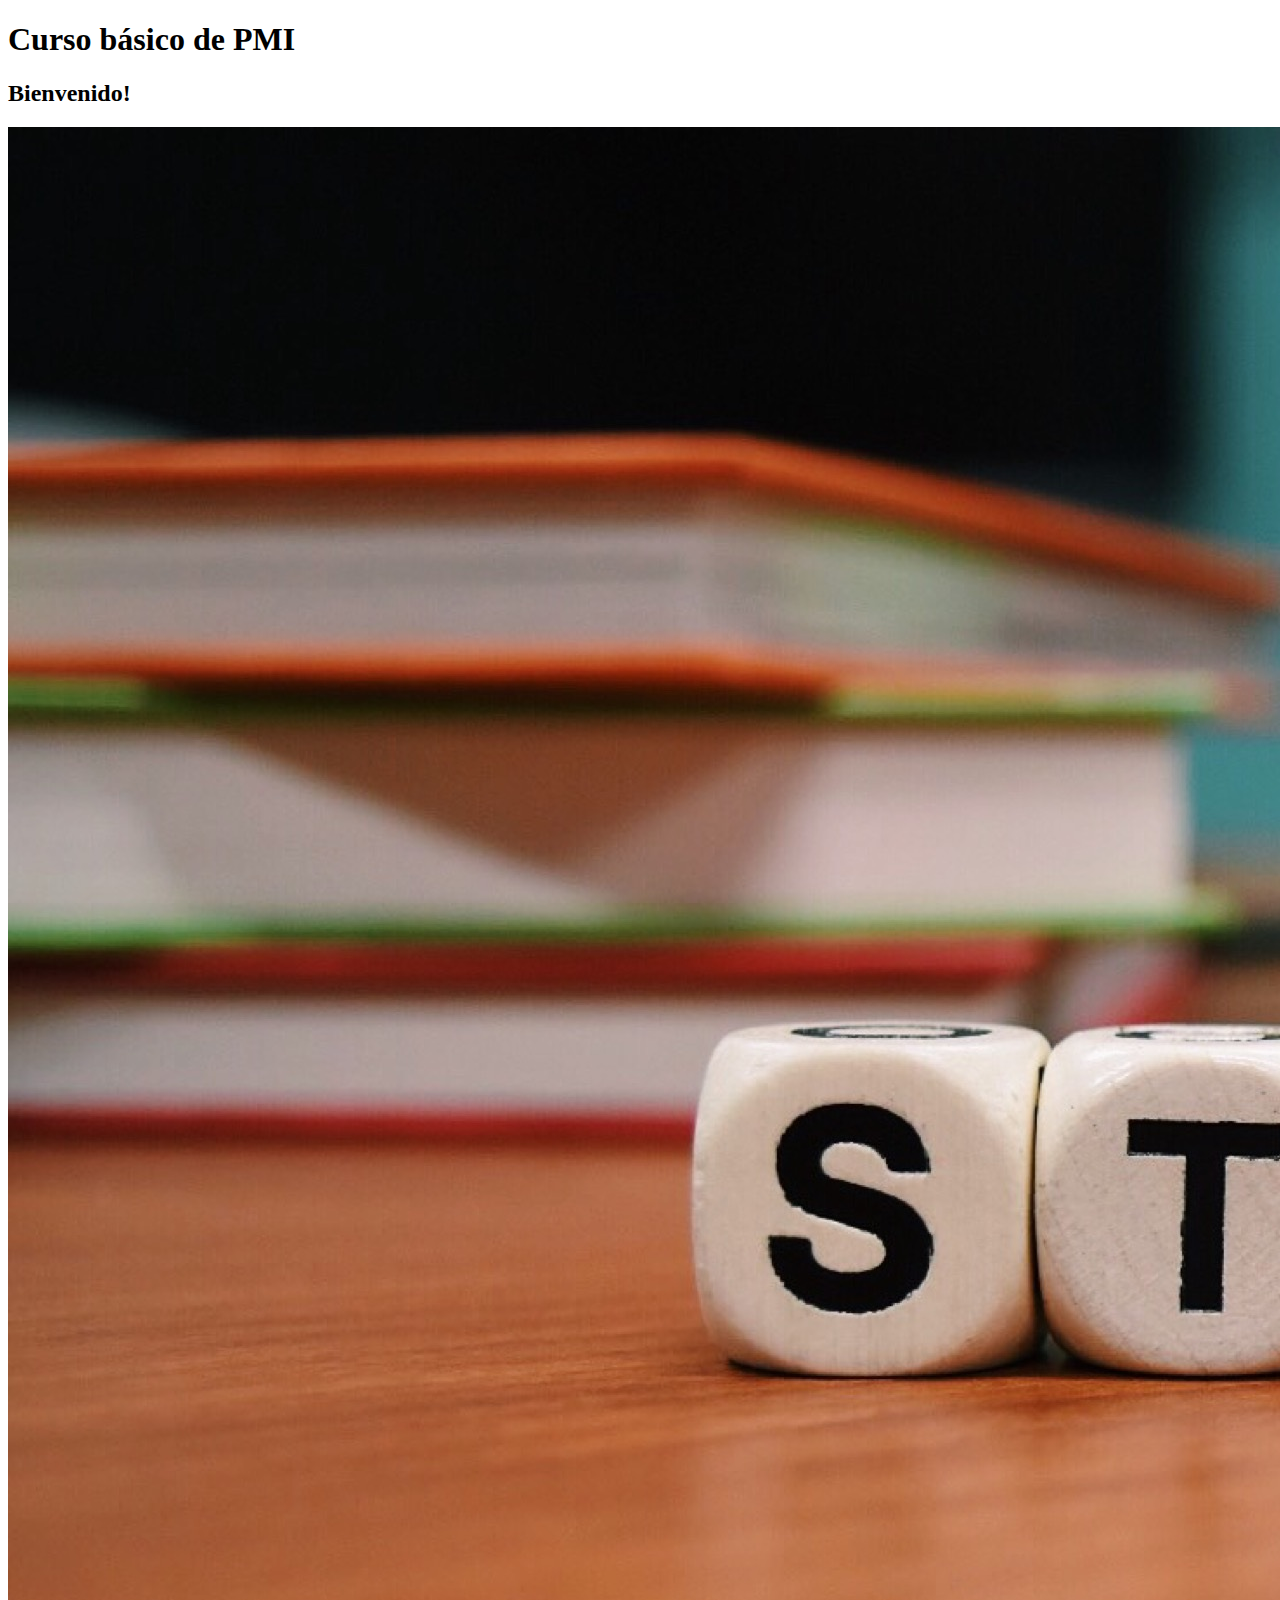
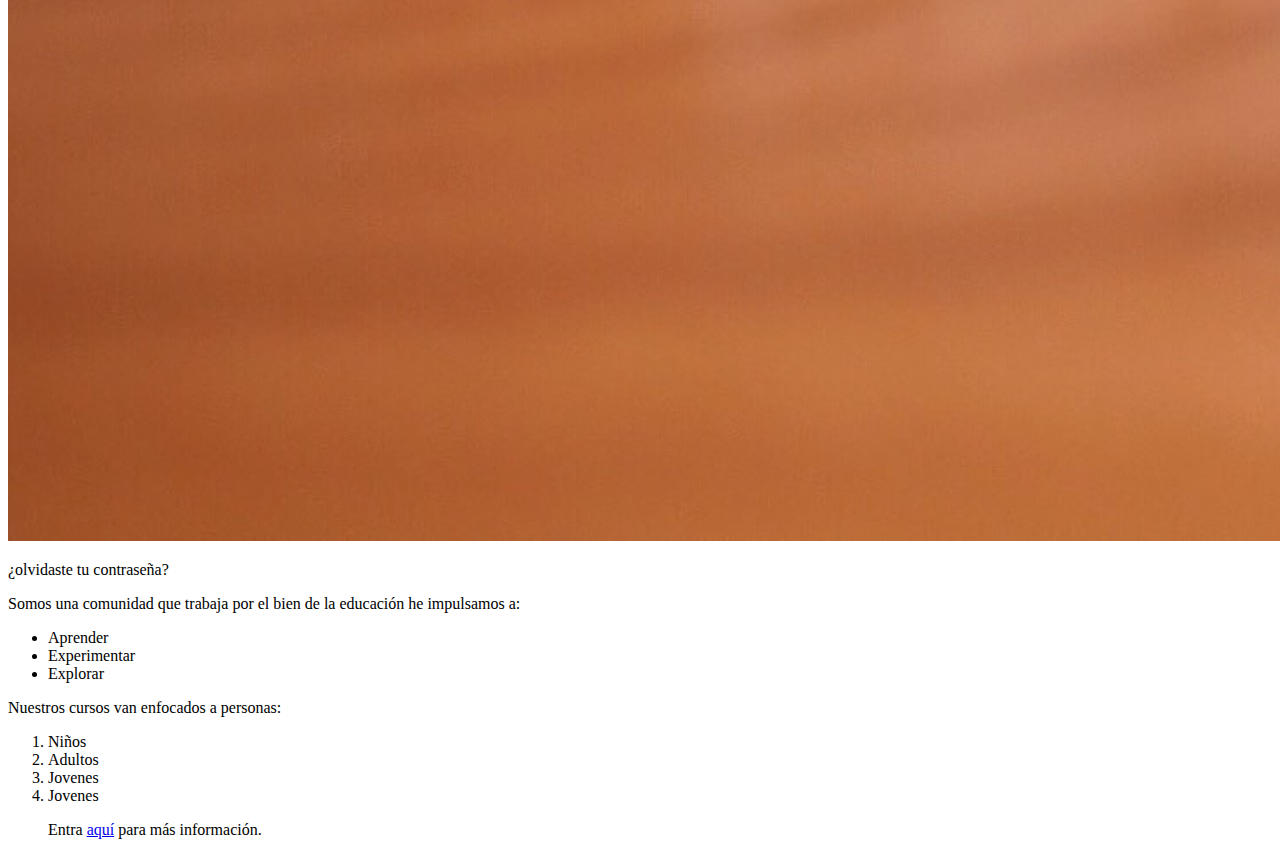
==== index.html @ 29a9a257 "primer login en javascript" ====
<!DOCTYPE html>
<html>
    <head>
        <meta charset="utf-8">
        <title>formulario_1</title>
        </head>
        <body>
            <h1>Curso básico de PMI</h1>
                <h2>Bienvenido!</h2>
            <img src="images/img1.jpg" alt="imágen 1: dados que forman la palabra study">
            <p>¿olvidaste tu contraseña? </p>
            <p>Somos una comunidad que trabaja por el bien de la educación he impulsamos a:</p>
            <ul>
                <li>Aprender</li>
                <li>Experimentar</li>
                <li>Explorar</li>
            </ul>
            <p>Nuestros cursos van enfocados a personas: </p>
            <ol>
                <li>Niños</li>
                <li>Adultos</li>
                <li>Jovenes</li>
                <li>Jovenes</li>
                <p>Entra <a href="https://developer.mozilla.org/es/docs/Learn/Getting_started_with_the_web/HTML_basics">aquí</a> para más información.</p>
            </ol>
        </body>
    </html>
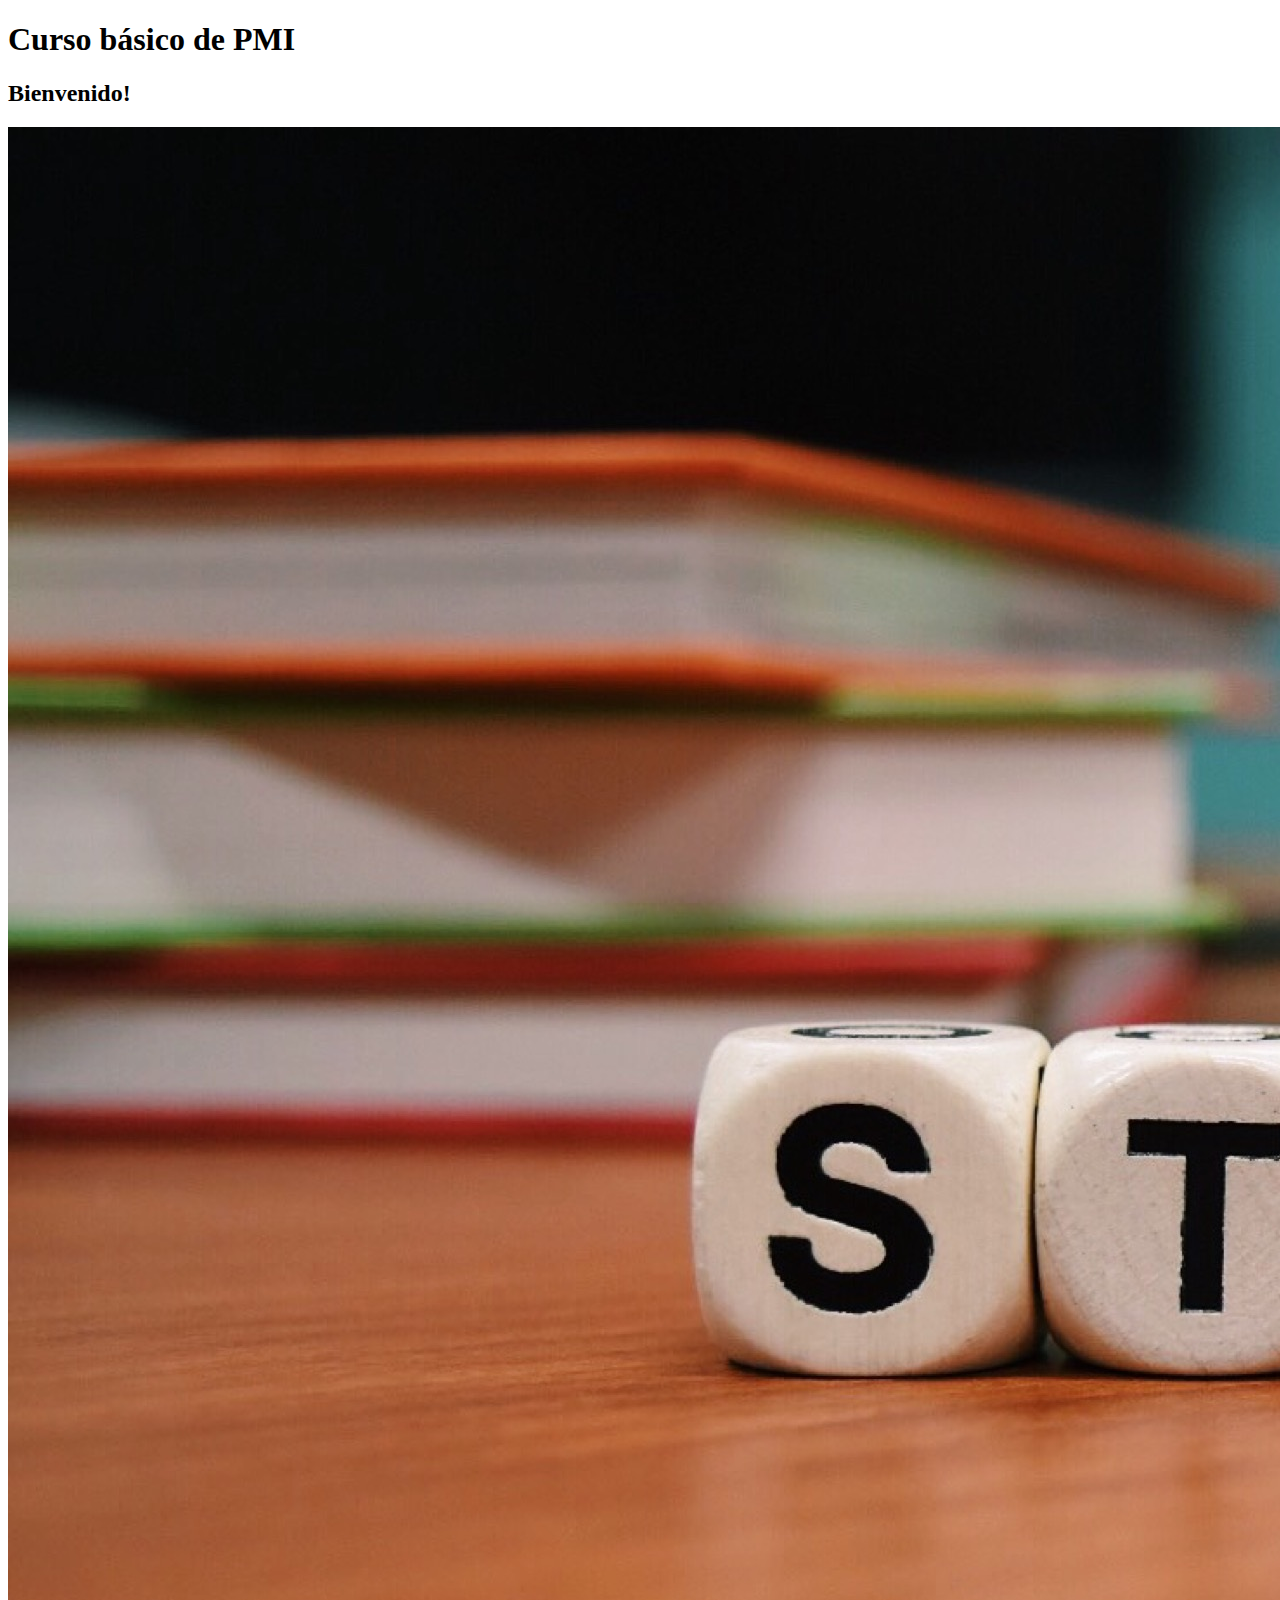
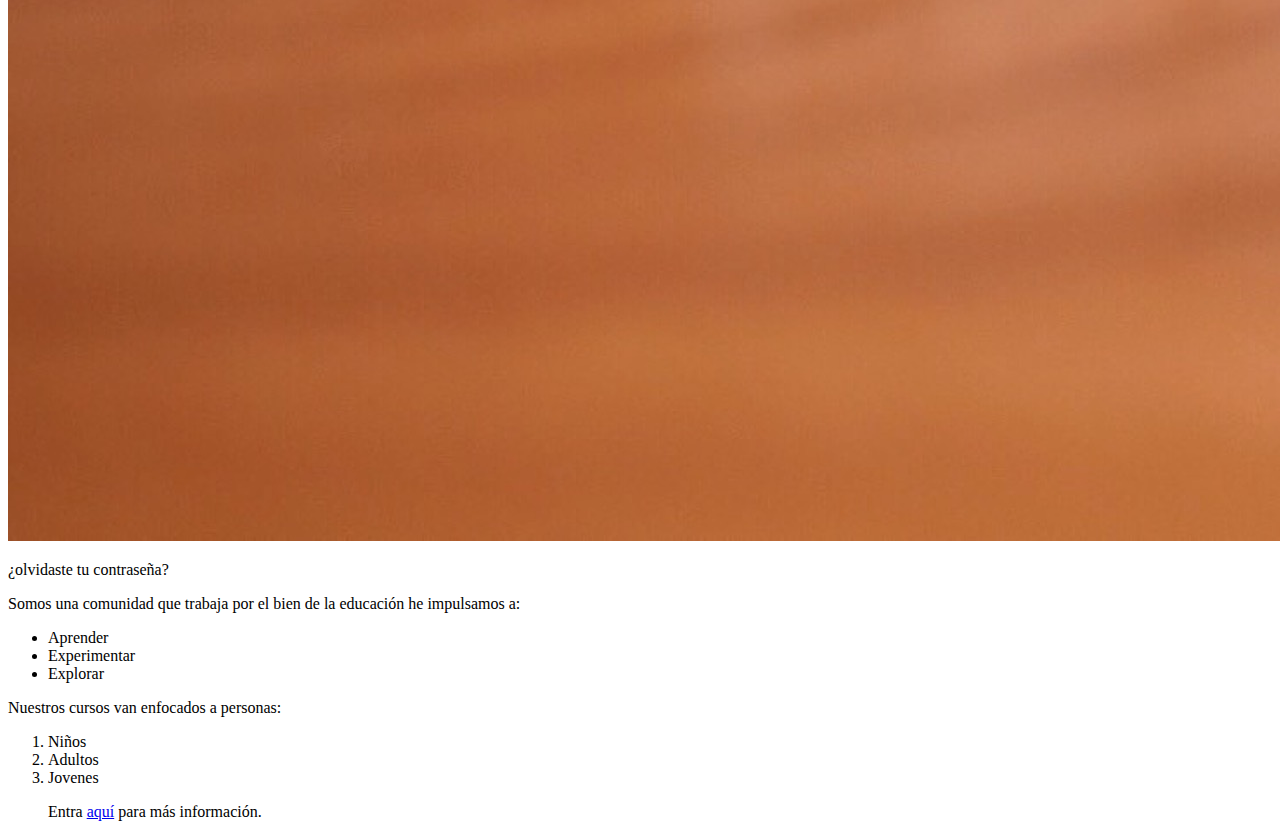
==== commit 6967a0da: "primer login en javascript" ====
--- a/index.html
+++ b/index.html
@@ -20,7 +20,6 @@
                 <li>Niños</li>
                 <li>Adultos</li>
                 <li>Jovenes</li>
-                <li>Jovenes</li>
                 <p>Entra <a href="https://developer.mozilla.org/es/docs/Learn/Getting_started_with_the_web/HTML_basics">aquí</a> para más información.</p>
             </ol>
         </body>
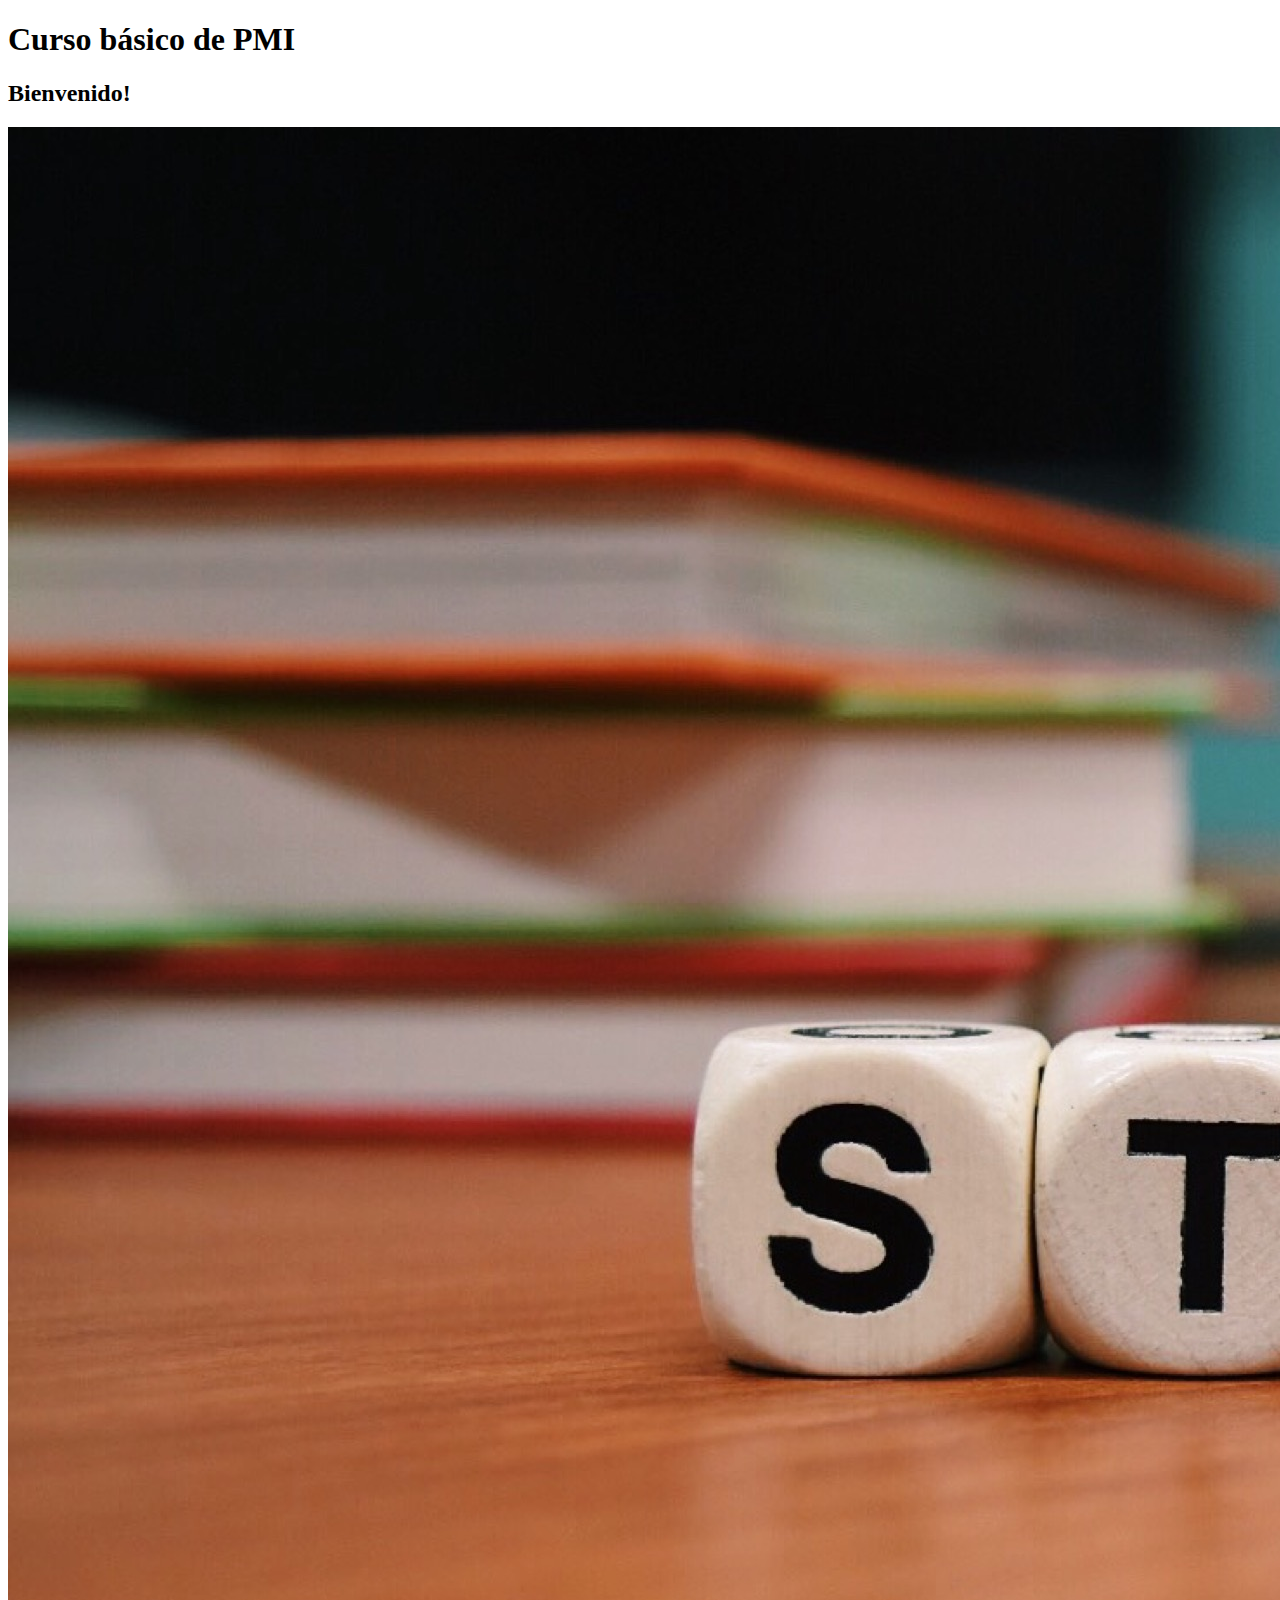
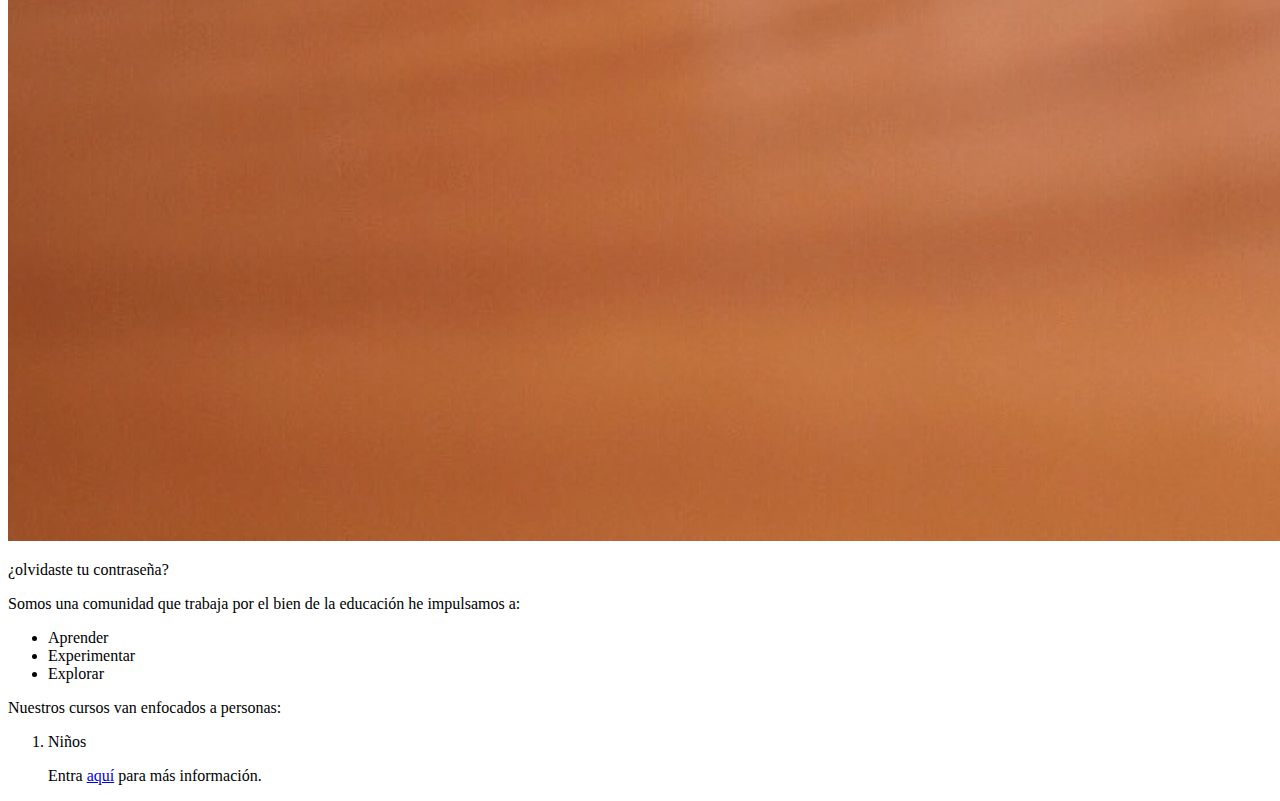
==== commit 7e78b756: "cambio2" ====
--- a/index.html
+++ b/index.html
@@ -18,8 +18,6 @@
             <p>Nuestros cursos van enfocados a personas: </p>
             <ol>
                 <li>Niños</li>
-                <li>Adultos</li>
-                <li>Jovenes</li>
                 <p>Entra <a href="https://developer.mozilla.org/es/docs/Learn/Getting_started_with_the_web/HTML_basics">aquí</a> para más información.</p>
             </ol>
         </body>
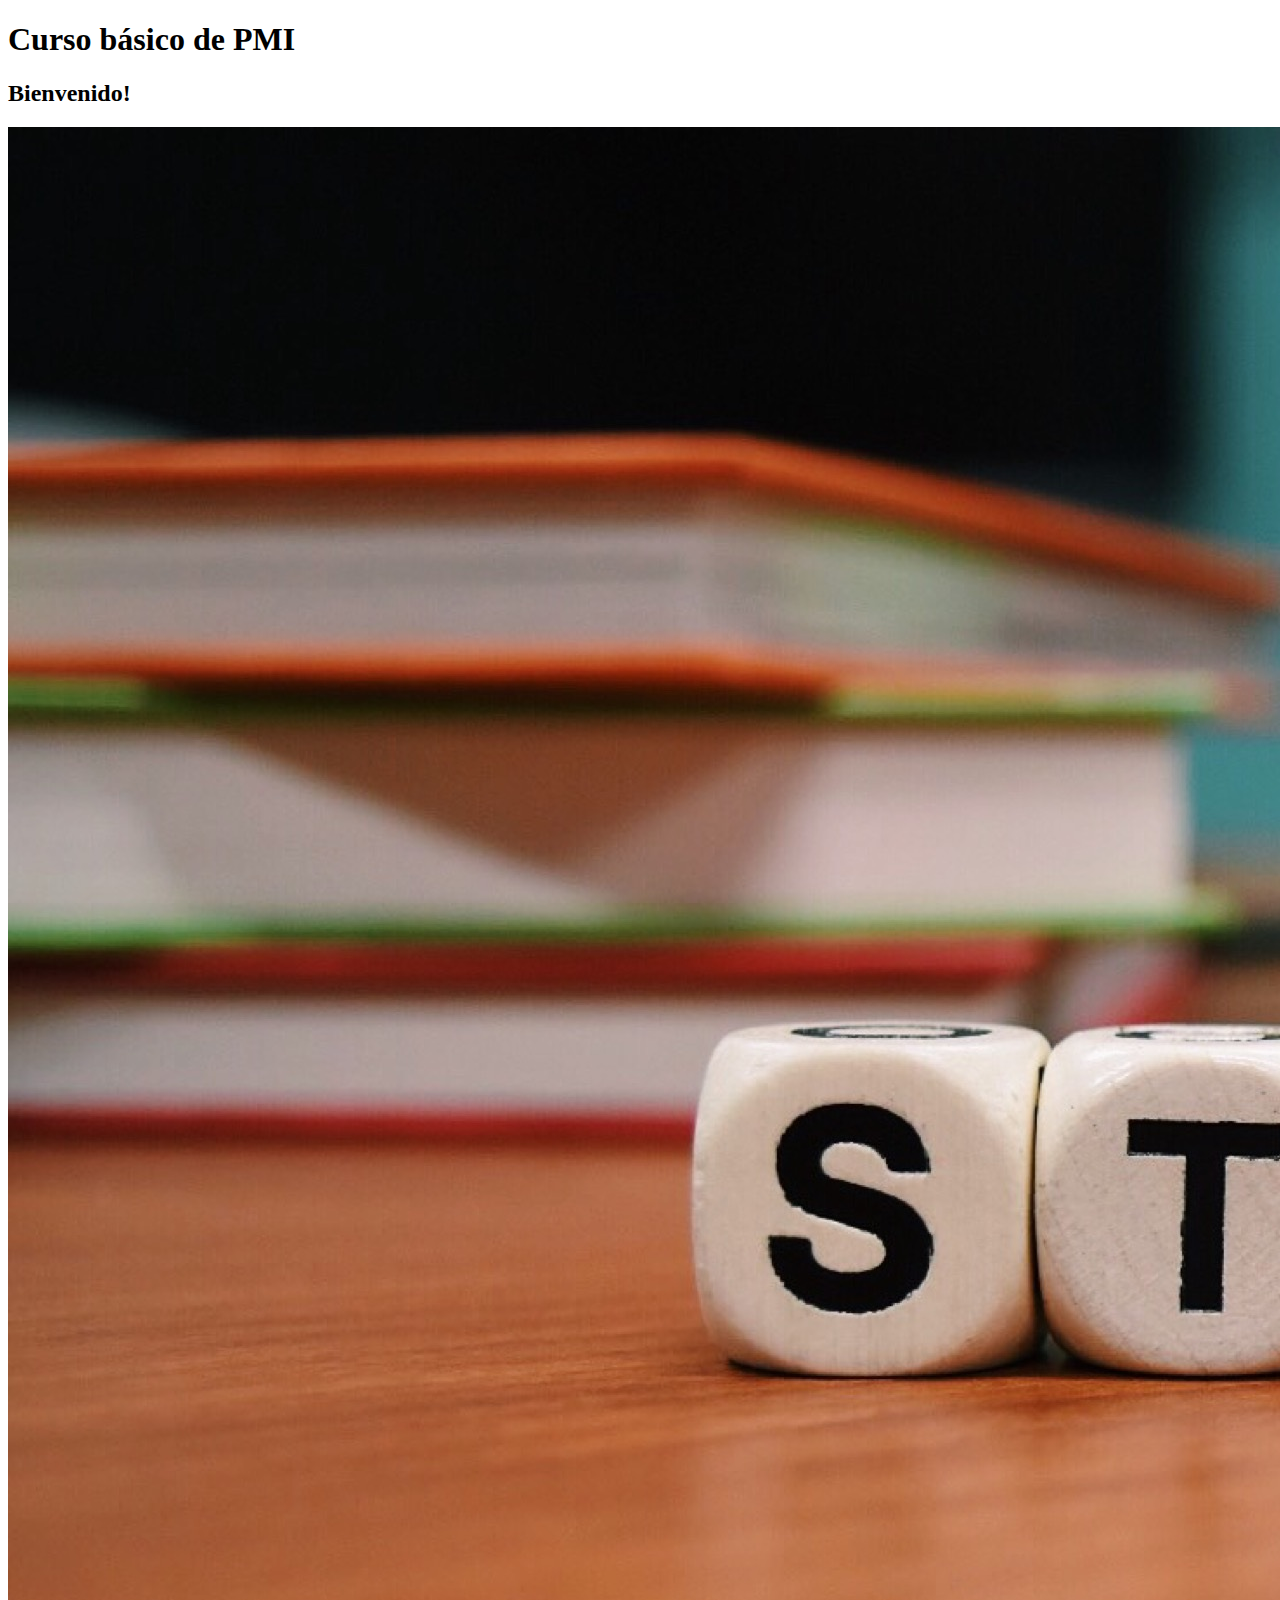
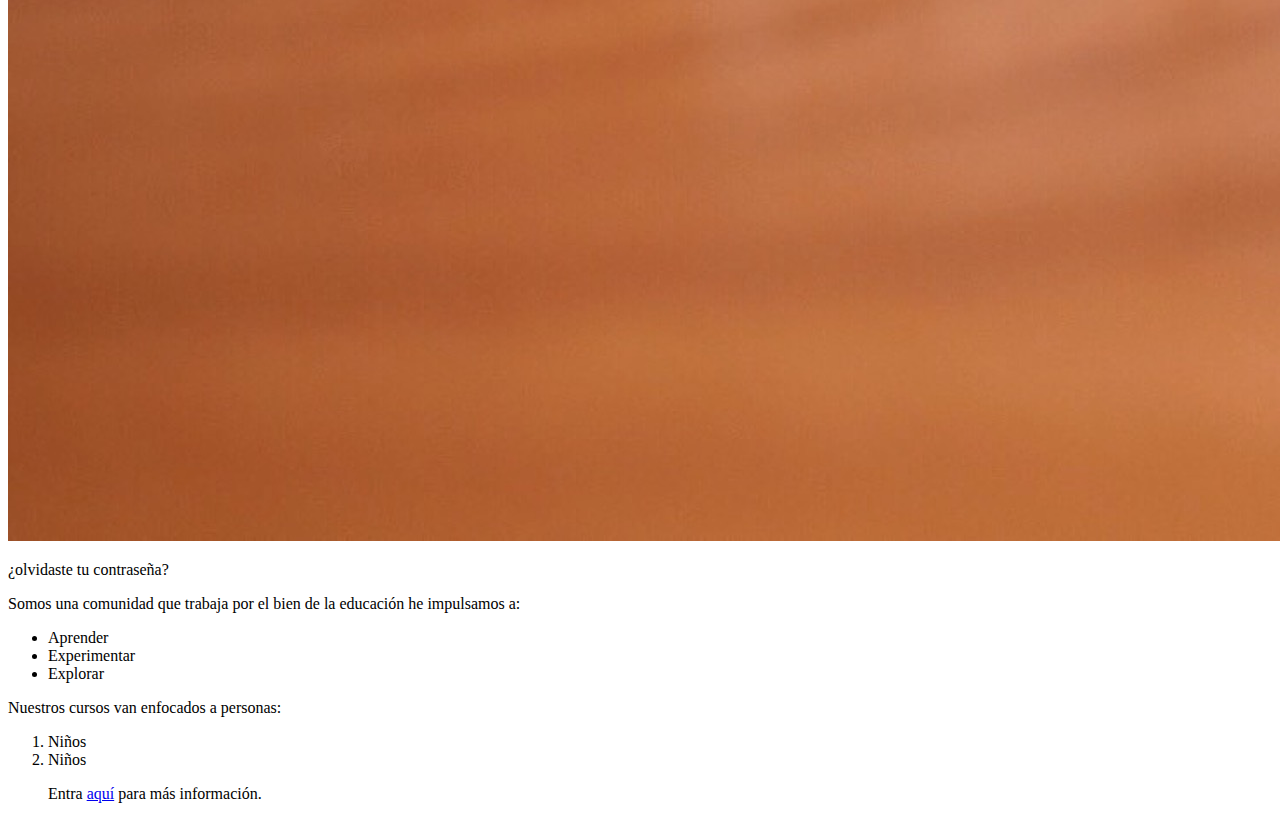
==== commit 4b7e7344: "cambio 5" ====
--- a/index.html
+++ b/index.html
@@ -18,6 +18,7 @@
             <p>Nuestros cursos van enfocados a personas: </p>
             <ol>
                 <li>Niños</li>
+                <li>Niños</li>
                 <p>Entra <a href="https://developer.mozilla.org/es/docs/Learn/Getting_started_with_the_web/HTML_basics">aquí</a> para más información.</p>
             </ol>
         </body>
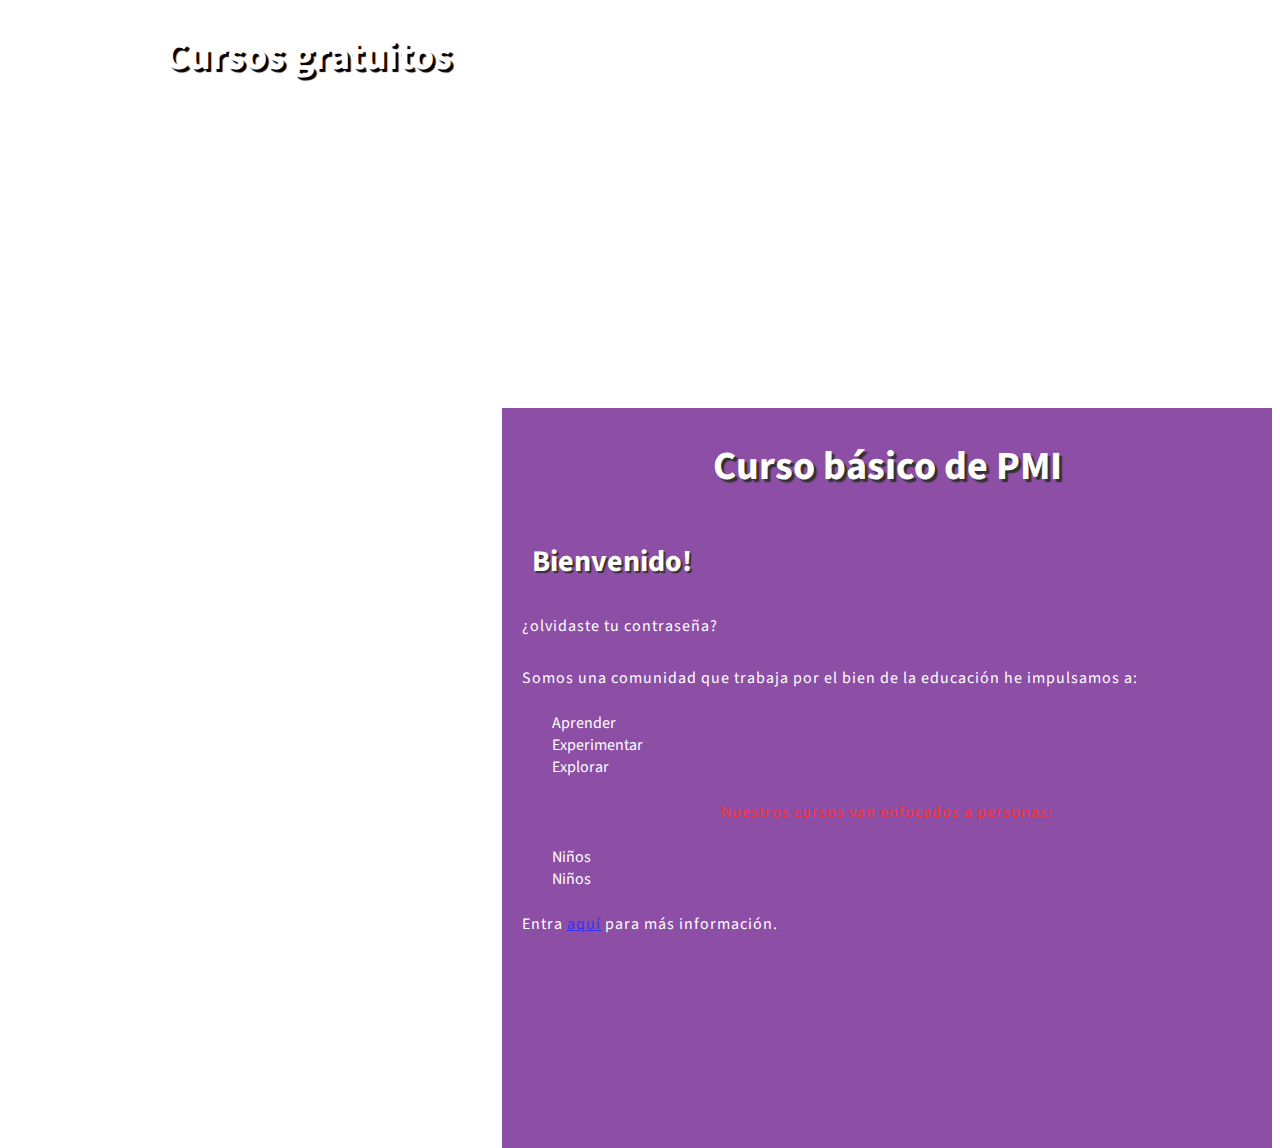
==== commit ddc7b69e: "Cambios en estilo de index" ====
--- a/index.html
+++ b/index.html
@@ -3,11 +3,17 @@
     <head>
         <meta charset="utf-8">
         <title>formulario_1</title>
+        <link href="styles/style.css" rel="stylesheet" type="text/css">
+        <link href="https://fonts.googleapis.com/css?family=Oswald|Source+Sans+Pro&display=swap" rel="stylesheet" type="text/css">
         </head>
         <body>
-            <h1>Curso básico de PMI</h1>
+            <div id = "div_principal">
+                    <h1>Cursos gratuitos</h1>
+            </div>
+            <div id="div1">
+                <h1>Curso básico de PMI</h1>
                 <h2>Bienvenido!</h2>
-            <img src="images/img1.jpg" alt="imágen 1: dados que forman la palabra study">
+            <!--<img class="imagen1" src="images/img1.jpg" alt="imágen 1: dados que forman la palabra study">-->
             <p>¿olvidaste tu contraseña? </p>
             <p>Somos una comunidad que trabaja por el bien de la educación he impulsamos a:</p>
             <ul>
@@ -15,11 +21,12 @@
                 <li>Experimentar</li>
                 <li>Explorar</li>
             </ul>
-            <p>Nuestros cursos van enfocados a personas: </p>
+            <p class = "texto" >Nuestros cursos van enfocados a personas: </p>
             <ol>
                 <li>Niños</li>
                 <li>Niños</li>
+            </ol>
                 <p>Entra <a href="https://developer.mozilla.org/es/docs/Learn/Getting_started_with_the_web/HTML_basics">aquí</a> para más información.</p>
-            </ol>
+            </div>
         </body>
     </html>--- a/styles/style.css
+++ b/styles/style.css
@@ -0,0 +1,80 @@
+
+html {
+    font-family: 'Source Sans Pro', sans-serif;
+    background-image: url("https://get.pxhere.com/photo/book-education-font-study-studying-product-design-school-learn-1376039.jpg");
+}
+
+body {
+
+    background-image: url("https://get.pxhere.com/photo/book-education-font-study-studying-product-design-school-learn-1376039.jpg");
+
+}
+
+#div_principal {
+
+    margin: 0px;
+    color: white;
+    font-size: 100px;
+    text-align: center;
+    width: 600px;
+    height: 400px;
+    float: left;
+    padding: 0px 0px 0px 0px;
+}
+
+#div1 {
+
+    color: white;
+    opacity: 0.8;
+    background-color: #712290;
+    width: 750px; 
+    height: 720px;
+    margin: 0px;
+    float: right;
+    padding: 10px;
+}
+
+
+
+h1 {
+
+    margin: 0px;
+    padding: 20px 0px 20px 0px ;
+    font-size: 40px;
+    text-align: center;
+    text-shadow: 3px 3px 1px black;
+}
+
+h2 {
+
+    font-size: 30px;
+    padding: 0px 20px 0px 20px;
+    text-shadow: 2px 2px 1px  black;
+}
+
+p {
+    padding: 10px;
+    font-size: 10xp; 
+    line-height: 1;
+    letter-spacing: 1px;
+}
+
+.imagen1 {
+
+    padding: 0px 20px 0px 40px;
+    display: block;
+    margin: 0;
+    height: 200px;
+    width: 300px;
+}
+
+li {
+    list-style-type: none;
+  }
+
+.texto {
+
+    color: red;
+    text-align: center;
+    padding: 10px;
+}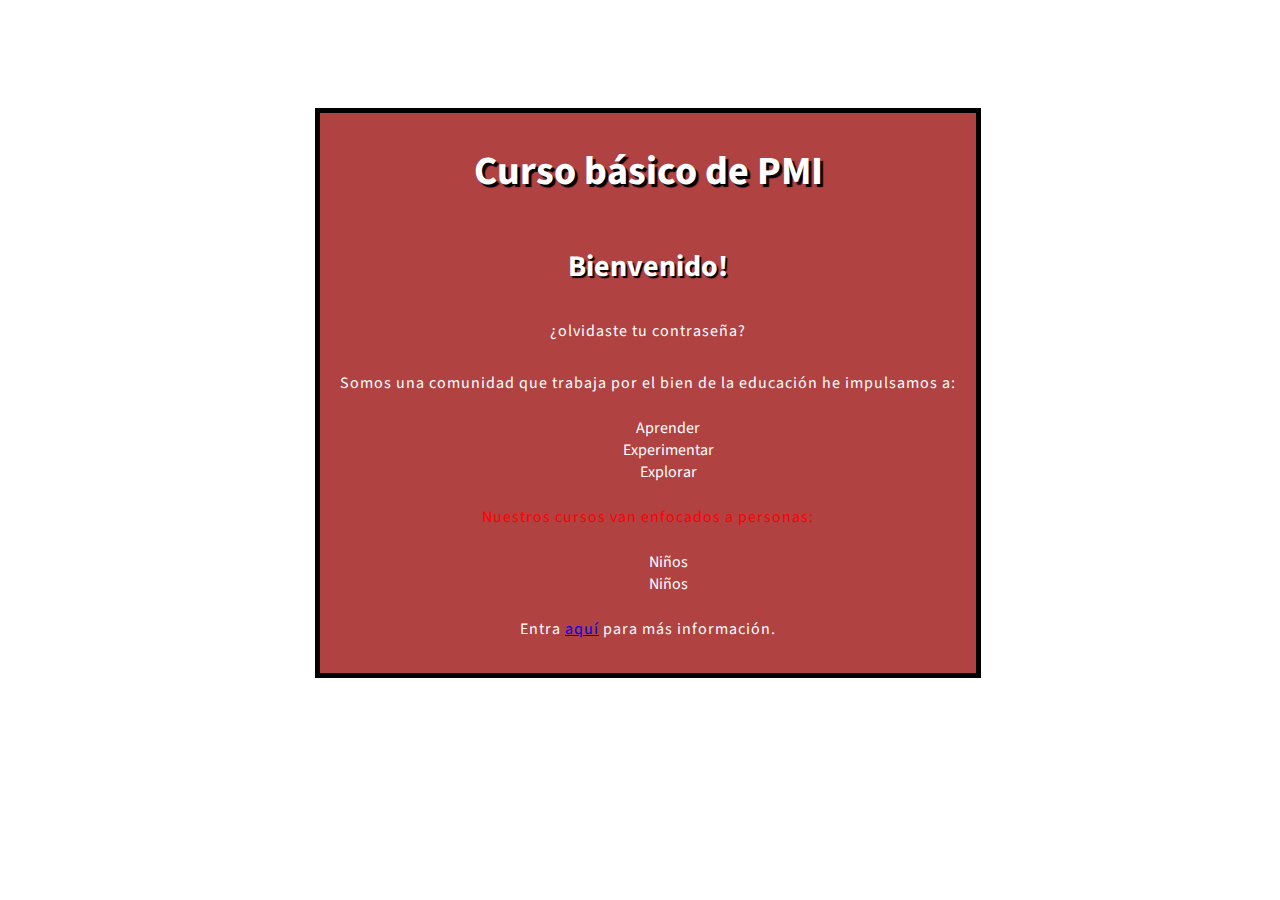
==== commit 16009e7b: "cambios de fondo en pantalla" ====
--- a/index.html
+++ b/index.html
@@ -6,14 +6,10 @@
         <link href="styles/style.css" rel="stylesheet" type="text/css">
         <link href="https://fonts.googleapis.com/css?family=Oswald|Source+Sans+Pro&display=swap" rel="stylesheet" type="text/css">
         </head>
-        <body>
-            <div id = "div_principal">
-                    <h1>Cursos gratuitos</h1>
-            </div>
+        <body>   
             <div id="div1">
                 <h1>Curso básico de PMI</h1>
                 <h2>Bienvenido!</h2>
-            <!--<img class="imagen1" src="images/img1.jpg" alt="imágen 1: dados que forman la palabra study">-->
             <p>¿olvidaste tu contraseña? </p>
             <p>Somos una comunidad que trabaja por el bien de la educación he impulsamos a:</p>
             <ul>
--- a/styles/style.css
+++ b/styles/style.css
@@ -1,39 +1,33 @@
 
 html {
     font-family: 'Source Sans Pro', sans-serif;
-    background-image: url("https://get.pxhere.com/photo/book-education-font-study-studying-product-design-school-learn-1376039.jpg");
+    
 }
 
 body {
 
-    background-image: url("https://get.pxhere.com/photo/book-education-font-study-studying-product-design-school-learn-1376039.jpg");
-
+    background: url(https://get.pxhere.com/photo/book-education-font-study-studying-product-design-school-learn-1376039.jpg) no-repeat fixed center;
+    -webkit-background-size: cover;
+    -moz-background-size: cover;
+    -o-background-size: cover;
+    background-size: cover;
+    height: 100%;
+    width: 100% ;
+    text-align: center;
 }
 
-#div_principal {
-
-    margin: 0px;
-    color: white;
-    font-size: 100px;
-    text-align: center;
-    width: 600px;
-    height: 400px;
-    float: left;
-    padding: 0px 0px 0px 0px;
-}
 
 #div1 {
 
+    
     color: white;
-    opacity: 0.8;
-    background-color: #712290;
-    width: 750px; 
-    height: 720px;
-    margin: 0px;
-    float: right;
+    margin: 100px 0px 30px 0px;  
+    border: 5px solid black;
     padding: 10px;
+    background: rgba(156, 19, 19, 0.8);
+    display: inline-block;
+
 }
-
 
 
 h1 {
@@ -59,13 +53,10 @@
     letter-spacing: 1px;
 }
 
-.imagen1 {
+.imagen {
 
-    padding: 0px 20px 0px 40px;
-    display: block;
-    margin: 0;
-    height: 200px;
-    width: 300px;
+    height: 100%;
+    width: 100%;
 }
 
 li {
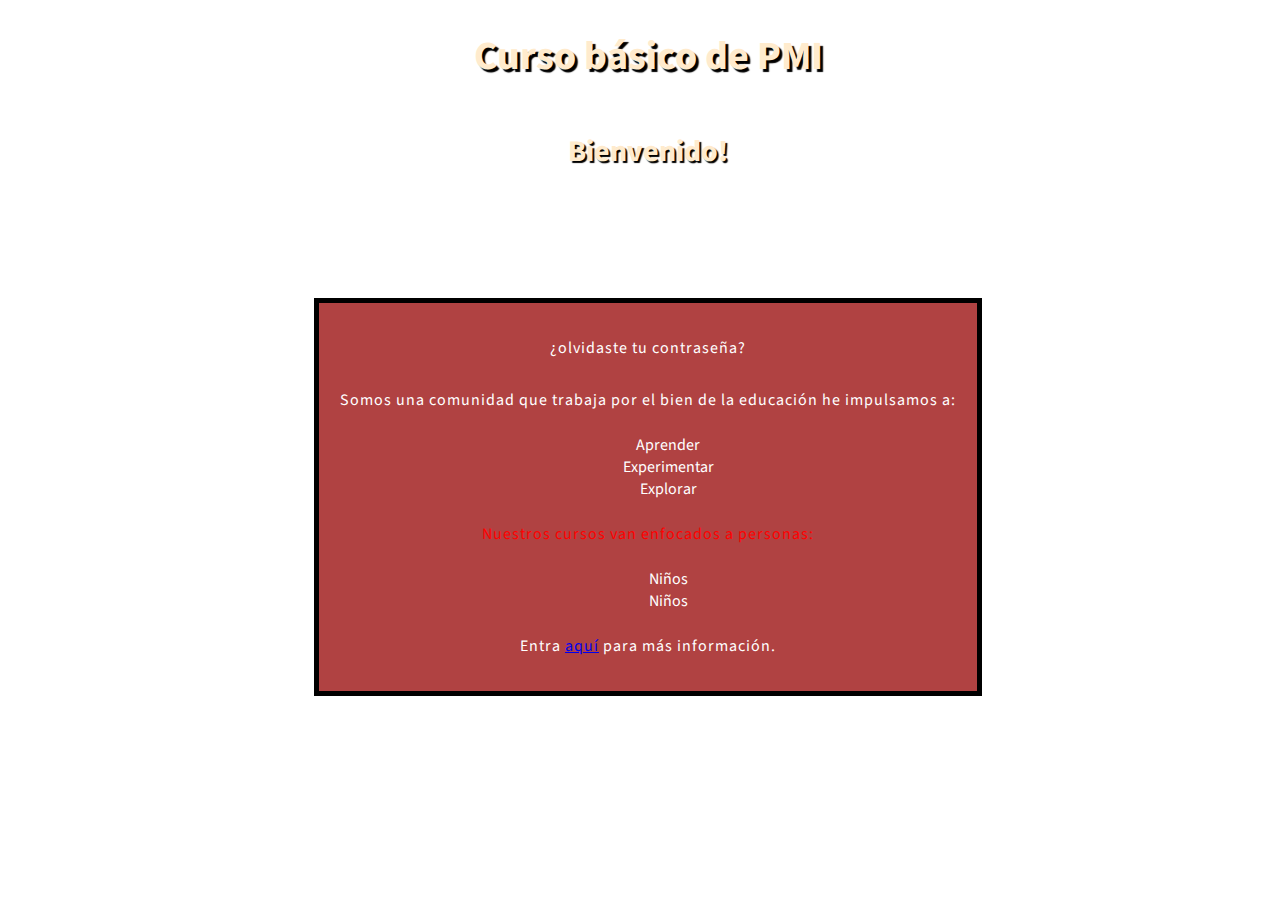
==== commit d539d051: "mas cambios realizados" ====
--- a/index.html
+++ b/index.html
@@ -6,10 +6,11 @@
         <link href="styles/style.css" rel="stylesheet" type="text/css">
         <link href="https://fonts.googleapis.com/css?family=Oswald|Source+Sans+Pro&display=swap" rel="stylesheet" type="text/css">
         </head>
-        <body>   
-            <div id="div1">
+        <body> 
                 <h1>Curso básico de PMI</h1>
                 <h2>Bienvenido!</h2>
+            <div id="div1">
+                
             <p>¿olvidaste tu contraseña? </p>
             <p>Somos una comunidad que trabaja por el bien de la educación he impulsamos a:</p>
             <ul>
@@ -23,6 +24,7 @@
                 <li>Niños</li>
             </ol>
                 <p>Entra <a href="https://developer.mozilla.org/es/docs/Learn/Getting_started_with_the_web/HTML_basics">aquí</a> para más información.</p>
+                <script src="scripts/main.js"></script>
             </div>
         </body>
     </html>--- a/styles/style.css
+++ b/styles/style.css
@@ -14,6 +14,7 @@
     height: 100%;
     width: 100% ;
     text-align: center;
+    color: blanchedalmond;
 }
 
 
@@ -23,7 +24,7 @@
     color: white;
     margin: 100px 0px 30px 0px;  
     border: 5px solid black;
-    padding: 10px;
+    padding: 11px;
     background: rgba(156, 19, 19, 0.8);
     display: inline-block;
 
